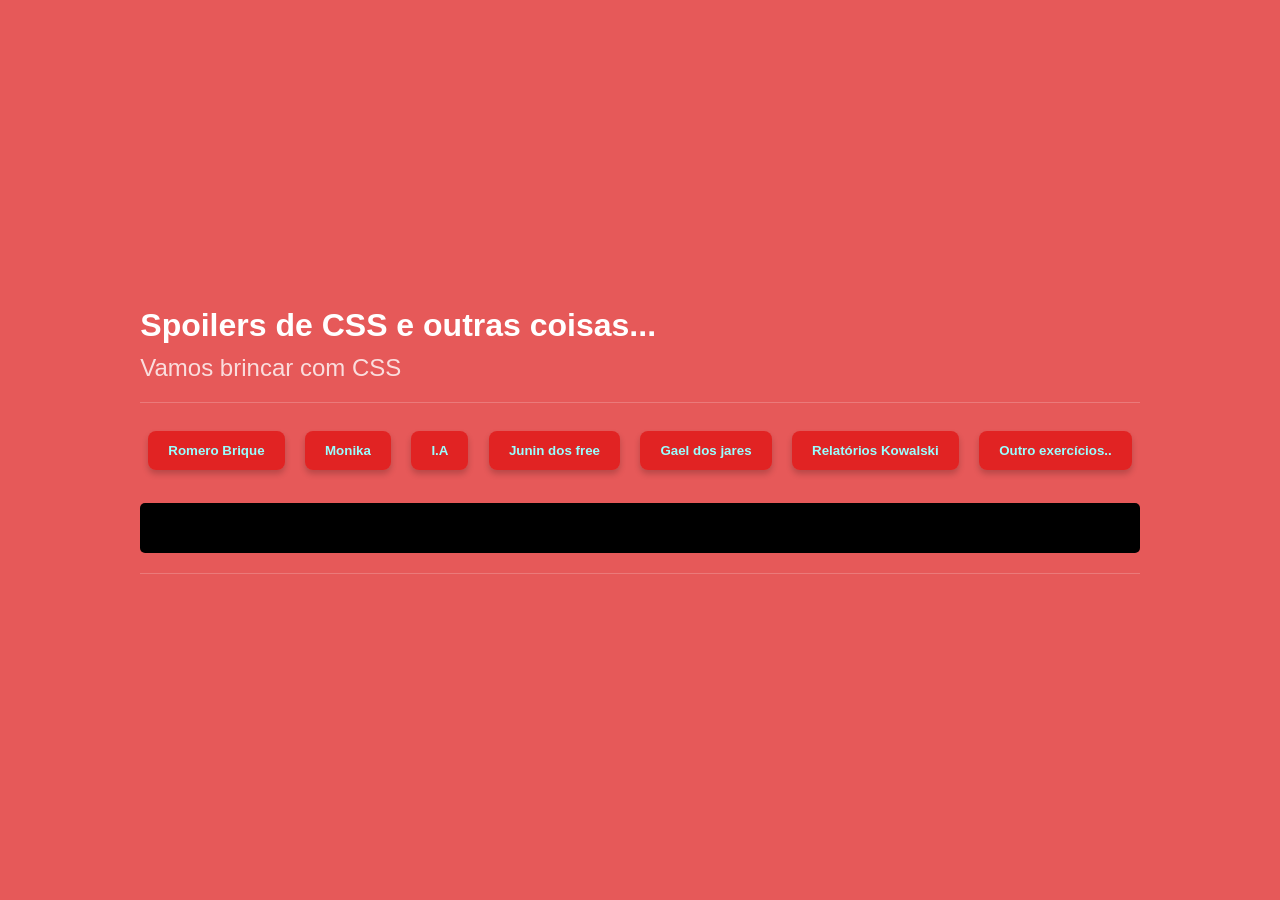
==== 03-CSS/index.html @ e909bf06 "atualizaçao" ====
<!DOCTYPE html>
<html lang="pt-br">
<head>
    <meta charset="UTF-8">
    <meta name="viewport" content="width=device-width, initial-scale=1.0">
    <!-- <link rel="stylesheet" href="style.css"> -->
    <link rel="stylesheet" href="style.css">
    <title>(J.S.A) - CSS</title>
</head>
<body>
   <div class="container>">
    <h1>Spoilers de CSS e outras coisas...</h1>
    <h2>Vamos brincar com CSS</h2>
    <hr>
    <button onclick="calcularPrecoBrique()">Romero Brique</button>
    <button onclick="calcularChances()">Monika</button>
    <button onclick="valorprompt()">I.A</button>
    <button onclick="lucroDosFree()">Junin dos free</button>
    <button onclick="lucroDosJares()">Gael dos jares</button>
    <button onclick="relatoriosKowalski()">Relatórios Kowalski</button>
    <button onclick="">Outro exercícios..</button>
    <output id="resultado"></output>
    <HR>
    </div> 
    <script src="script.js"></script>
</body>
</html>
---- 03-CSS/style.css ----
* {
    margin: 0;
    padding: 0;
    box-sizing: border-box;
}

body {
    background-color: hwb(0 35% 10%);
    font-family: 'Segoe UI', Tahoma, Geneva, Verdana, sans-serif;
    display: flex;
    justify-content: center;
    align-items: center;
    min-height: 100vh;
    color: white;
}

 /* Criando um container para o conteúdo */ 
.container {
    background-color: rgba(255, 255, 255, 0.1); /* Branco com transparência */
    padding: 30px;
    border-radius: 15px;
    box-shadow: 0 10px 30px rgba(0, 0, 0, 0.3);
    text-align: center;
    max-width: 800px;
    backdrop-filter: blur(5px); /* Efeito de vidro embaçado */
}

h1 {
    margin-bottom: 10px;
    font-size: 2rem;
}

h2 {
    font-weight: 300;
    margin-bottom: 20px;
    opacity: 0.8;
}

hr {
    border: none;
    height: 1px;
    background: rgba(255, 255, 255, 0.2);
    margin: 20px 0;
}

/* Estilizando os botões */
button {
    background-color: #e00909a9;
    color: #99FFFF;
    padding: 12px 20px;
    border-radius: 8px;
    border: none;
    margin: 8px;
    cursor: pointer;
    font-weight: bold;
    transition: all 0.3s ease; /* Transição suave */
    box-shadow: 0 4px 6px rgba(0, 0, 0, 0.2);
}

/* Efeito ao passar o mouse */
button:hover {
    background-color: #a6b9b9;
    color: #fc0000e0;
    transform: translateY(-3px); /* Botão sobe um pouquinho */
}

/* Estilizando a saída (output) */
#resultado {
    display: block;
    margin-top: 25px;
    padding: 15px;
    background: #000000;
    color: #d83f24; /* Estilo terminal para combinar com o Courier */
    font-family: 'Courier New', monospace;
    border-radius: 5px;
    min-height: 50px;
}
body {
    /*O caminho da imagem (pode ser um link da internet ou arquivo local) */
    background-image: url(https://i.pinimg.com/1200x/78/58/d7/7858d71705ed4aa1bfef7ab49132a312.jpg);
    
    /*Faz a imagem cobrir a tela inteira sem sobrar espaço branco */
    background-size: cover;
    
    /*Centraliza a imagem */
    background-position: center;
    
    /*Impede que a imagem se repita como um papel de parede antigo */
    background-repeat: no-repeat;
    
    /*Faz a imagem ficar parada enquanto você rola a página */
    background-attachment: fixed;

    /*flex para centralizar seu conteúdo */
    display: flex;
    justify-content: center;
    align-items: center;
    min-height: 100vh;
    font-family: 'Segoe UI', sans-serif;
}
---- 03-CSS/style.css ----
* {
    margin: 0;
    padding: 0;
    box-sizing: border-box;
}

body {
    background-color: hwb(0 35% 10%);
    font-family: 'Segoe UI', Tahoma, Geneva, Verdana, sans-serif;
    display: flex;
    justify-content: center;
    align-items: center;
    min-height: 100vh;
    color: white;
}

 /* Criando um container para o conteúdo */ 
.container {
    background-color: rgba(255, 255, 255, 0.1); /* Branco com transparência */
    padding: 30px;
    border-radius: 15px;
    box-shadow: 0 10px 30px rgba(0, 0, 0, 0.3);
    text-align: center;
    max-width: 800px;
    backdrop-filter: blur(5px); /* Efeito de vidro embaçado */
}

h1 {
    margin-bottom: 10px;
    font-size: 2rem;
}

h2 {
    font-weight: 300;
    margin-bottom: 20px;
    opacity: 0.8;
}

hr {
    border: none;
    height: 1px;
    background: rgba(255, 255, 255, 0.2);
    margin: 20px 0;
}

/* Estilizando os botões */
button {
    background-color: #e00909a9;
    color: #99FFFF;
    padding: 12px 20px;
    border-radius: 8px;
    border: none;
    margin: 8px;
    cursor: pointer;
    font-weight: bold;
    transition: all 0.3s ease; /* Transição suave */
    box-shadow: 0 4px 6px rgba(0, 0, 0, 0.2);
}

/* Efeito ao passar o mouse */
button:hover {
    background-color: #a6b9b9;
    color: #fc0000e0;
    transform: translateY(-3px); /* Botão sobe um pouquinho */
}

/* Estilizando a saída (output) */
#resultado {
    display: block;
    margin-top: 25px;
    padding: 15px;
    background: #000000;
    color: #d83f24; /* Estilo terminal para combinar com o Courier */
    font-family: 'Courier New', monospace;
    border-radius: 5px;
    min-height: 50px;
}
body {
    /*O caminho da imagem (pode ser um link da internet ou arquivo local) */
    background-image: url(https://i.pinimg.com/1200x/78/58/d7/7858d71705ed4aa1bfef7ab49132a312.jpg);
    
    /*Faz a imagem cobrir a tela inteira sem sobrar espaço branco */
    background-size: cover;
    
    /*Centraliza a imagem */
    background-position: center;
    
    /*Impede que a imagem se repita como um papel de parede antigo */
    background-repeat: no-repeat;
    
    /*Faz a imagem ficar parada enquanto você rola a página */
    background-attachment: fixed;

    /*flex para centralizar seu conteúdo */
    display: flex;
    justify-content: center;
    align-items: center;
    min-height: 100vh;
    font-family: 'Segoe UI', sans-serif;
}
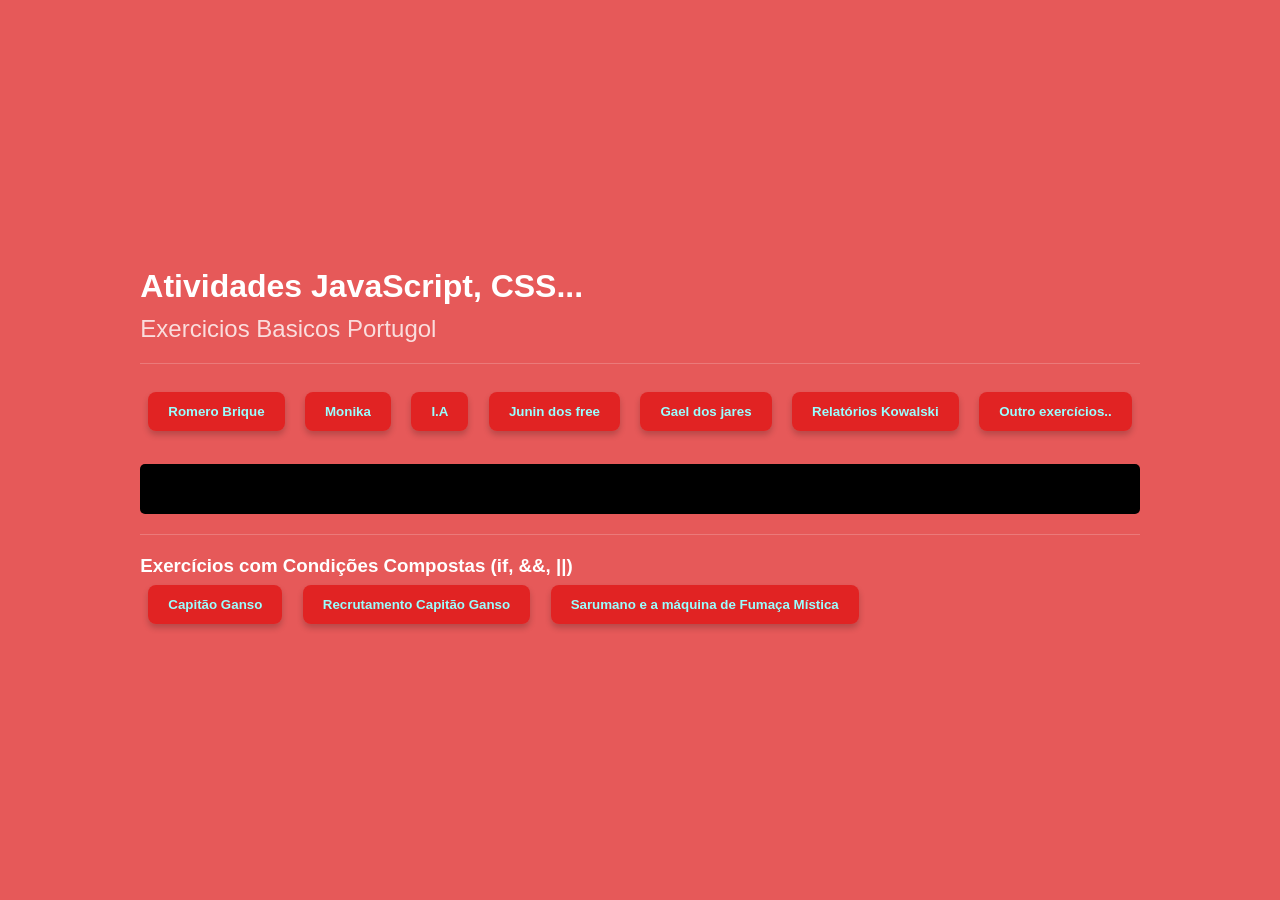
==== commit 69580f7f: "atualizaçao" ====
--- a/03-CSS/index.html
+++ b/03-CSS/index.html
@@ -9,8 +9,8 @@
 </head>
 <body>
    <div class="container>">
-    <h1>Spoilers de CSS e outras coisas...</h1>
-    <h2>Vamos brincar com CSS</h2>
+    <h1>Atividades JavaScript, CSS...</h1>
+    <h2>Exercicios Basicos Portugol</h2>
     <hr>
     <button onclick="calcularPrecoBrique()">Romero Brique</button>
     <button onclick="calcularChances()">Monika</button>
@@ -21,6 +21,10 @@
     <button onclick="">Outro exercícios..</button>
     <output id="resultado"></output>
     <HR>
+        <h3>Exercícios com Condições Compostas (if, &&, ||)</h3>
+    <button onclick="verificarProvisoes()">Capitão Ganso</button>
+    <button onclick="TestarRecrutamento()">Recrutamento Capitão Ganso</button>
+    <button onclick="condiçaoFumaçaMistica()">Sarumano e a máquina de Fumaça Mística</button>
     </div> 
     <script src="script.js"></script>
 </body>
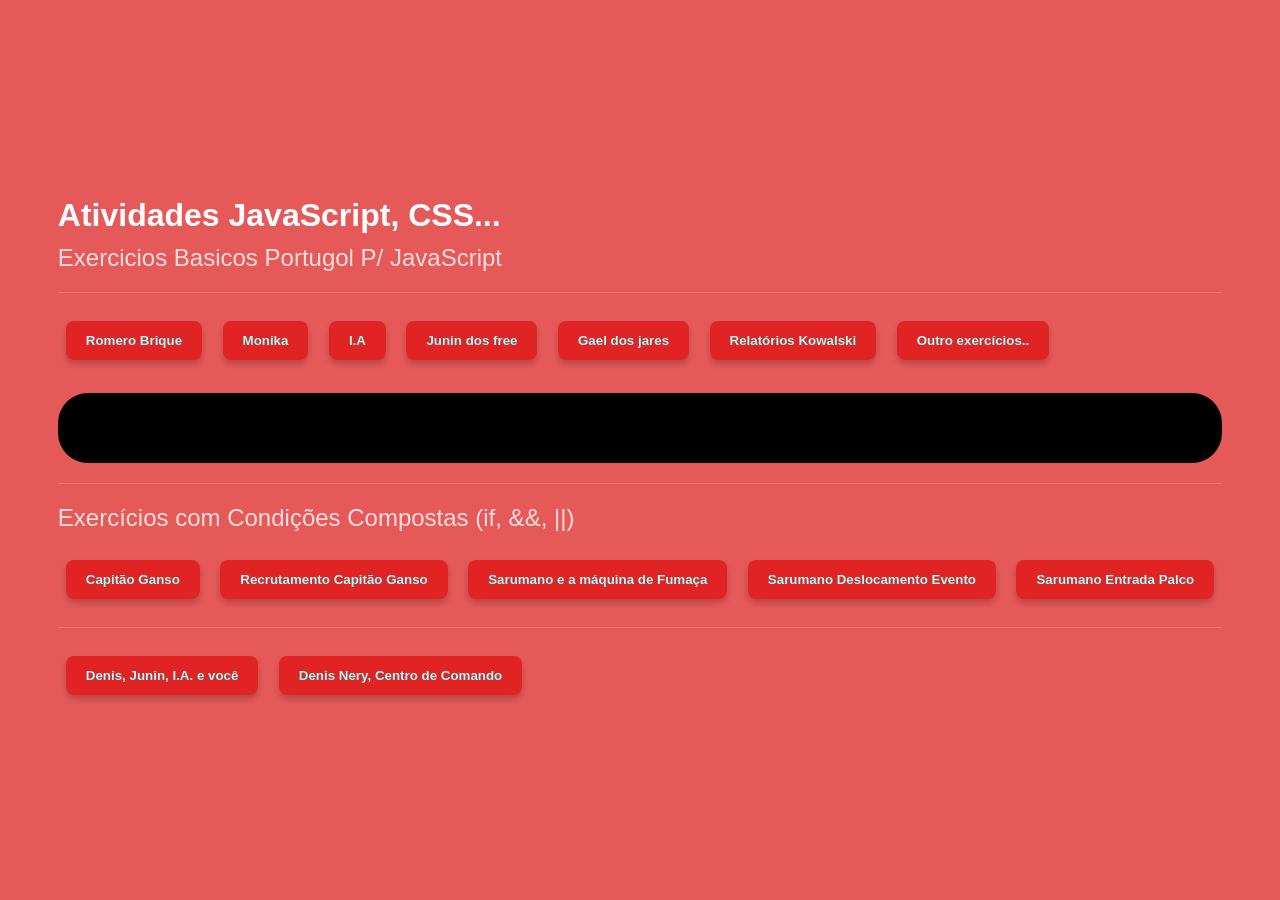
==== commit 1479f9f6: "atualizaçao" ====
--- a/03-CSS/index.html
+++ b/03-CSS/index.html
@@ -10,7 +10,7 @@
 <body>
    <div class="container>">
     <h1>Atividades JavaScript, CSS...</h1>
-    <h2>Exercicios Basicos Portugol</h2>
+    <h2>Exercicios Basicos Portugol P/ JavaScript</h2>
     <hr>
     <button onclick="calcularPrecoBrique()">Romero Brique</button>
     <button onclick="calcularChances()">Monika</button>
@@ -21,10 +21,15 @@
     <button onclick="">Outro exercícios..</button>
     <output id="resultado"></output>
     <HR>
-        <h3>Exercícios com Condições Compostas (if, &&, ||)</h3>
+        <h2>Exercícios com Condições Compostas (if, &&, ||)</h3>
     <button onclick="verificarProvisoes()">Capitão Ganso</button>
     <button onclick="TestarRecrutamento()">Recrutamento Capitão Ganso</button>
-    <button onclick="condiçaoFumaçaMistica()">Sarumano e a máquina de Fumaça Mística</button>
+    <button onclick="condiçaoFumaçaMistica()">Sarumano e a máquina de Fumaça</button>
+    <button onclick="deslocarEvento()">Sarumano Deslocamento Evento</button>
+    <button onclick="entradaPalco()">Sarumano Entrada Palco</button>
+    <hr>
+    <button onclick="SistemaTransporte()">Denis, Junin, I.A. e você</button>
+    <button onclick="acessarCentrodeComando()">Denis Nery, Centro de Comando</button>
     </div> 
     <script src="script.js"></script>
 </body>
--- a/03-CSS/style.css
+++ b/03-CSS/style.css
@@ -70,10 +70,10 @@
     margin-top: 25px;
     padding: 15px;
     background: #000000;
-    color: #d83f24; /* Estilo terminal para combinar com o Courier */
+    color: #ffffff; /* Estilo terminal para combinar com o Courier */
     font-family: 'Courier New', monospace;
-    border-radius: 5px;
-    min-height: 50px;
+    border-radius: 30px;
+    min-height: 70px;
 }
 body {
     /*O caminho da imagem (pode ser um link da internet ou arquivo local) */
@@ -97,4 +97,16 @@
     align-items: center;
     min-height: 100vh;
     font-family: 'Segoe UI', sans-serif;
+}
+:single-button {
+    background-color: #ecdcdc;
+    color: #99FFFF;
+    padding: 12px 20px;
+    border-radius: 8px;
+    border: none;
+    margin: 8px;
+    cursor: pointer;
+    font-weight: bold;
+    transition: all 0.3s ease; /* Transição suave */
+    box-shadow: 0 4px 6px rgba(0, 0, 0, 0.2);
 }
--- a/03-CSS/style.css
+++ b/03-CSS/style.css
@@ -70,10 +70,10 @@
     margin-top: 25px;
     padding: 15px;
     background: #000000;
-    color: #d83f24; /* Estilo terminal para combinar com o Courier */
+    color: #ffffff; /* Estilo terminal para combinar com o Courier */
     font-family: 'Courier New', monospace;
-    border-radius: 5px;
-    min-height: 50px;
+    border-radius: 30px;
+    min-height: 70px;
 }
 body {
     /*O caminho da imagem (pode ser um link da internet ou arquivo local) */
@@ -97,4 +97,16 @@
     align-items: center;
     min-height: 100vh;
     font-family: 'Segoe UI', sans-serif;
+}
+:single-button {
+    background-color: #ecdcdc;
+    color: #99FFFF;
+    padding: 12px 20px;
+    border-radius: 8px;
+    border: none;
+    margin: 8px;
+    cursor: pointer;
+    font-weight: bold;
+    transition: all 0.3s ease; /* Transição suave */
+    box-shadow: 0 4px 6px rgba(0, 0, 0, 0.2);
 }
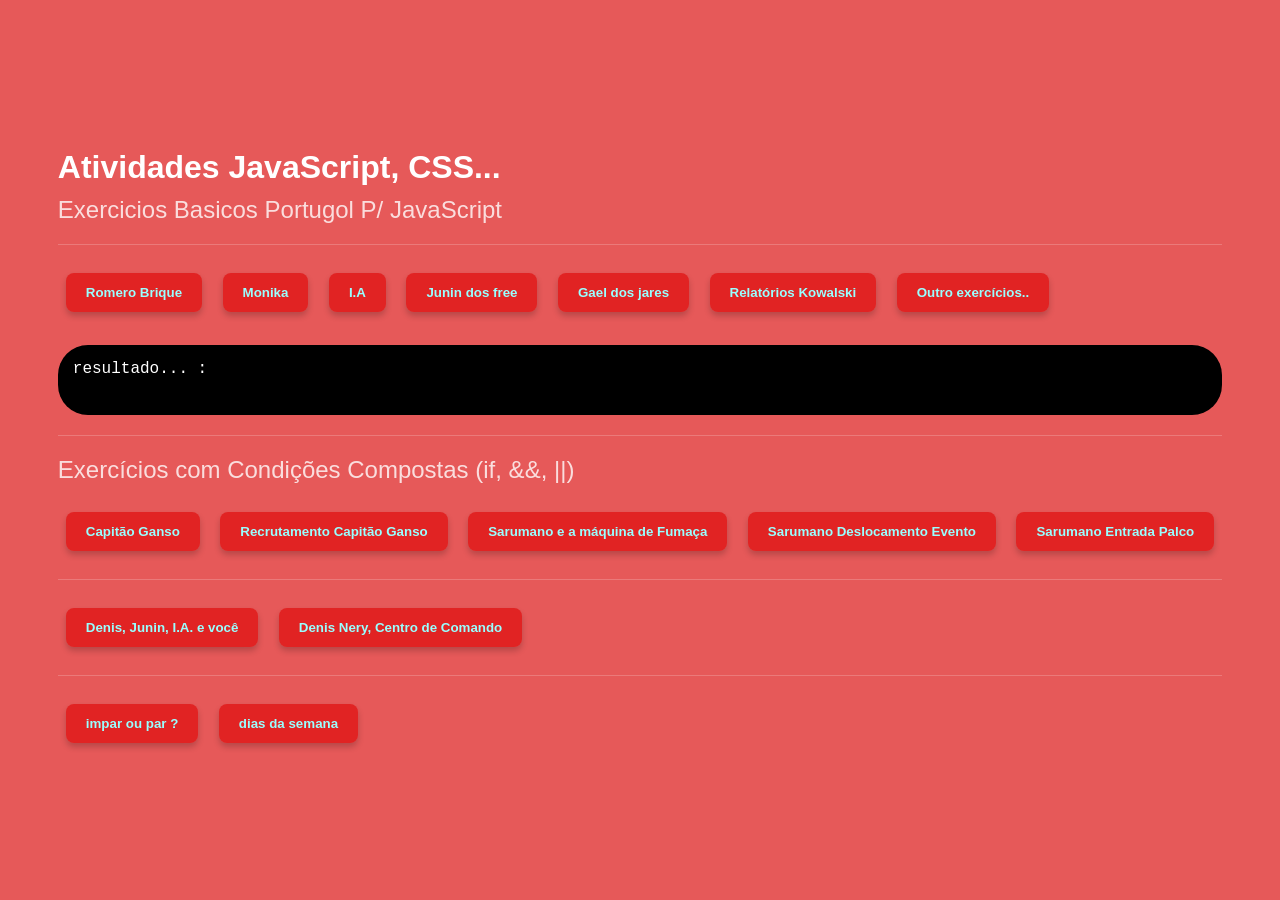
==== commit b993191d: "atualizaçao" ====
--- a/03-CSS/index.html
+++ b/03-CSS/index.html
@@ -3,8 +3,8 @@
 <head>
     <meta charset="UTF-8">
     <meta name="viewport" content="width=device-width, initial-scale=1.0">
-    <!-- <link rel="stylesheet" href="style.css"> -->
     <link rel="stylesheet" href="style.css">
+     <!-- <link rel="stylesheet" href="style2.css"> -->
     <title>(J.S.A) - CSS</title>
 </head>
 <body>
@@ -19,7 +19,7 @@
     <button onclick="lucroDosJares()">Gael dos jares</button>
     <button onclick="relatoriosKowalski()">Relatórios Kowalski</button>
     <button onclick="">Outro exercícios..</button>
-    <output id="resultado"></output>
+    <output id="resultado">resultado... :</output>
     <HR>
         <h2>Exercícios com Condições Compostas (if, &&, ||)</h3>
     <button onclick="verificarProvisoes()">Capitão Ganso</button>
@@ -30,6 +30,9 @@
     <hr>
     <button onclick="SistemaTransporte()">Denis, Junin, I.A. e você</button>
     <button onclick="acessarCentrodeComando()">Denis Nery, Centro de Comando</button>
+    <hr>
+    <button onclick="calcularParImpar()">impar ou par ?</button>
+    <button onclick="mostrarDiaDaSemana()">dias da semana</button>
     </div> 
     <script src="script.js"></script>
 </body>
--- a/03-CSS/style.css
+++ b/03-CSS/style.css
@@ -45,7 +45,7 @@
 
 /* Estilizando os botões */
 button {
-    background-color: #e00909a9;
+    background-color: rgb(224, 9, 9, 0.663);
     color: #99FFFF;
     padding: 12px 20px;
     border-radius: 8px;
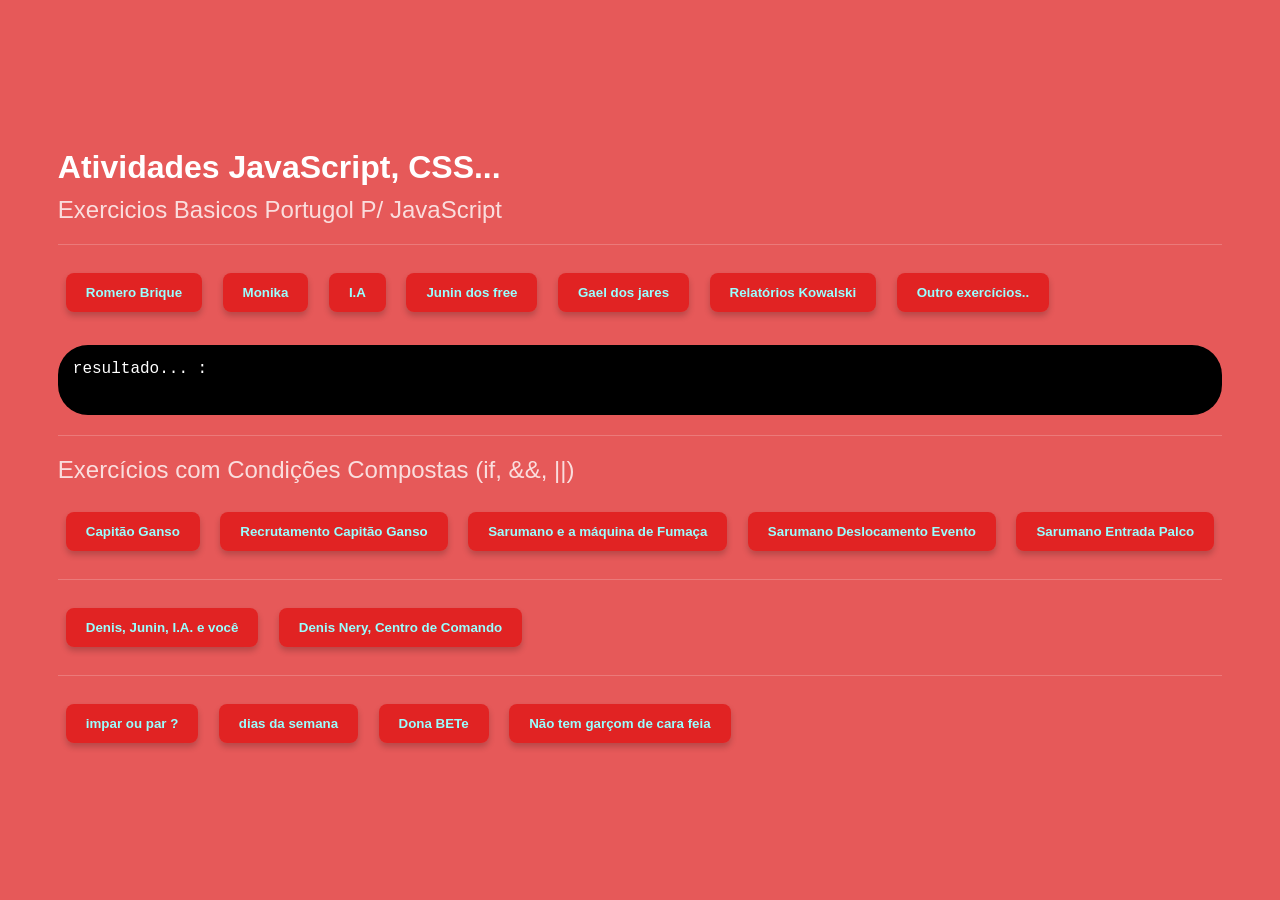
==== commit c60cf2cc: "atualizaçao" ====
--- a/03-CSS/index.html
+++ b/03-CSS/index.html
@@ -33,6 +33,8 @@
     <hr>
     <button onclick="calcularParImpar()">impar ou par ?</button>
     <button onclick="mostrarDiaDaSemana()">dias da semana</button>
+    <button onclick="calcularFaturamento()">Dona BETe</button>
+    <button onclick="linhacredito()">Não tem garçom de cara feia</button>
     </div> 
     <script src="script.js"></script>
 </body>
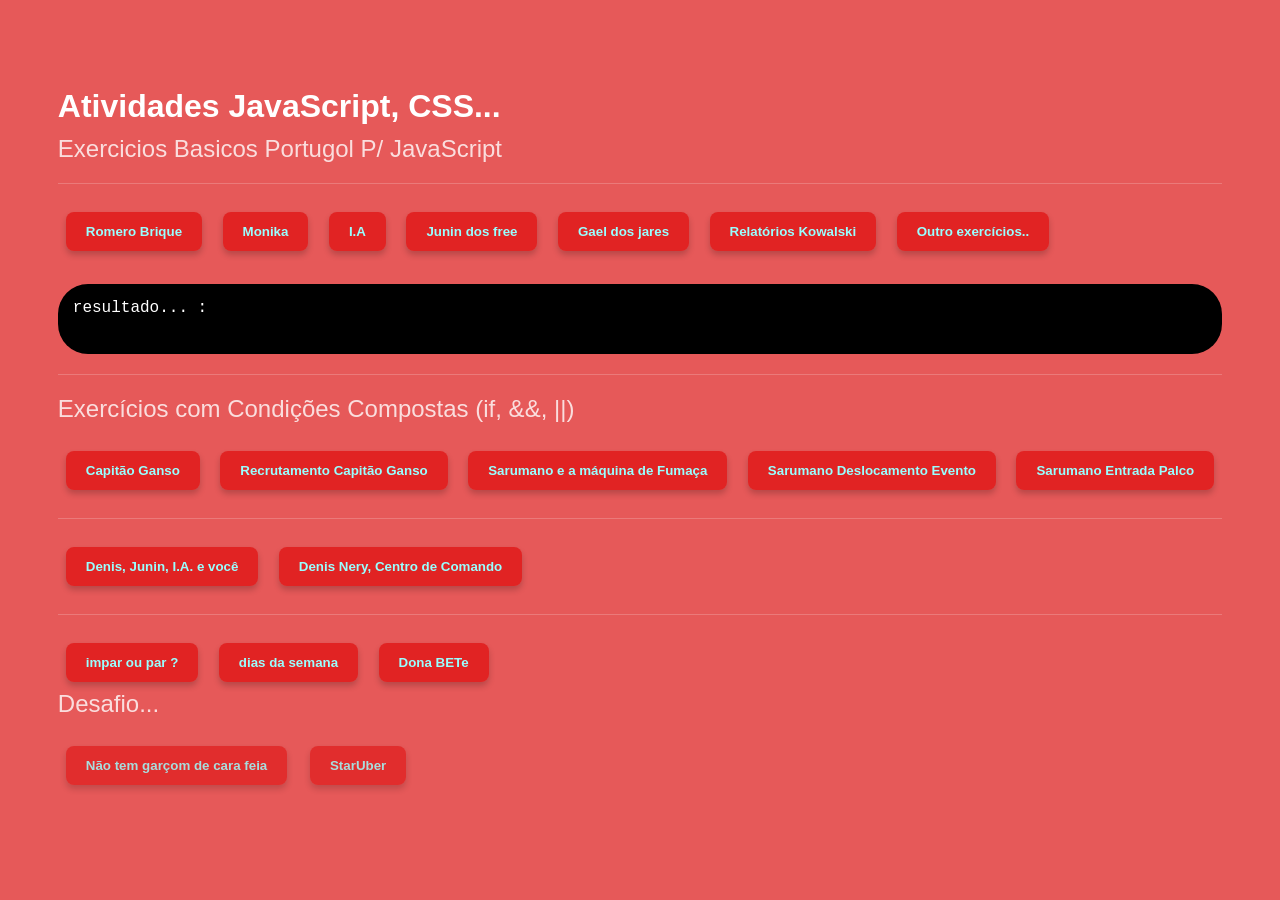
==== commit 2f12402f: "atualizaçao" ====
--- a/03-CSS/index.html
+++ b/03-CSS/index.html
@@ -34,7 +34,9 @@
     <button onclick="calcularParImpar()">impar ou par ?</button>
     <button onclick="mostrarDiaDaSemana()">dias da semana</button>
     <button onclick="calcularFaturamento()">Dona BETe</button>
+    <h2>Desafio...<h2>
     <button onclick="linhacredito()">Não tem garçom de cara feia</button>
+    <button onclick="starUber()">StarUber</button>
     </div> 
     <script src="script.js"></script>
 </body>
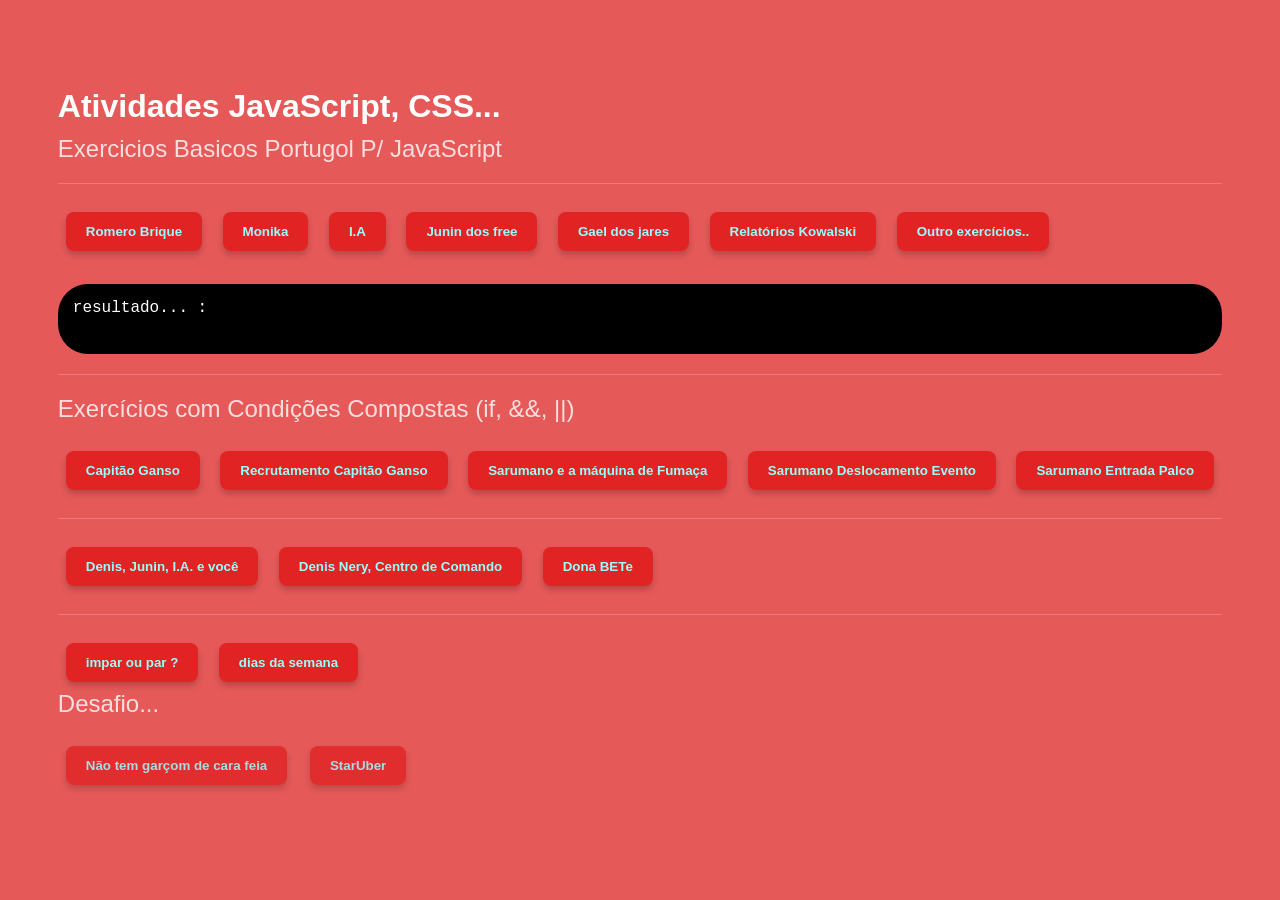
==== commit ee5b54c5: "atulizacao" ====
--- a/03-CSS/index.html
+++ b/03-CSS/index.html
@@ -30,10 +30,10 @@
     <hr>
     <button onclick="SistemaTransporte()">Denis, Junin, I.A. e você</button>
     <button onclick="acessarCentrodeComando()">Denis Nery, Centro de Comando</button>
+    <button onclick="calcularFaturamento()">Dona BETe</button>
     <hr>
     <button onclick="calcularParImpar()">impar ou par ?</button>
     <button onclick="mostrarDiaDaSemana()">dias da semana</button>
-    <button onclick="calcularFaturamento()">Dona BETe</button>
     <h2>Desafio...<h2>
     <button onclick="linhacredito()">Não tem garçom de cara feia</button>
     <button onclick="starUber()">StarUber</button>
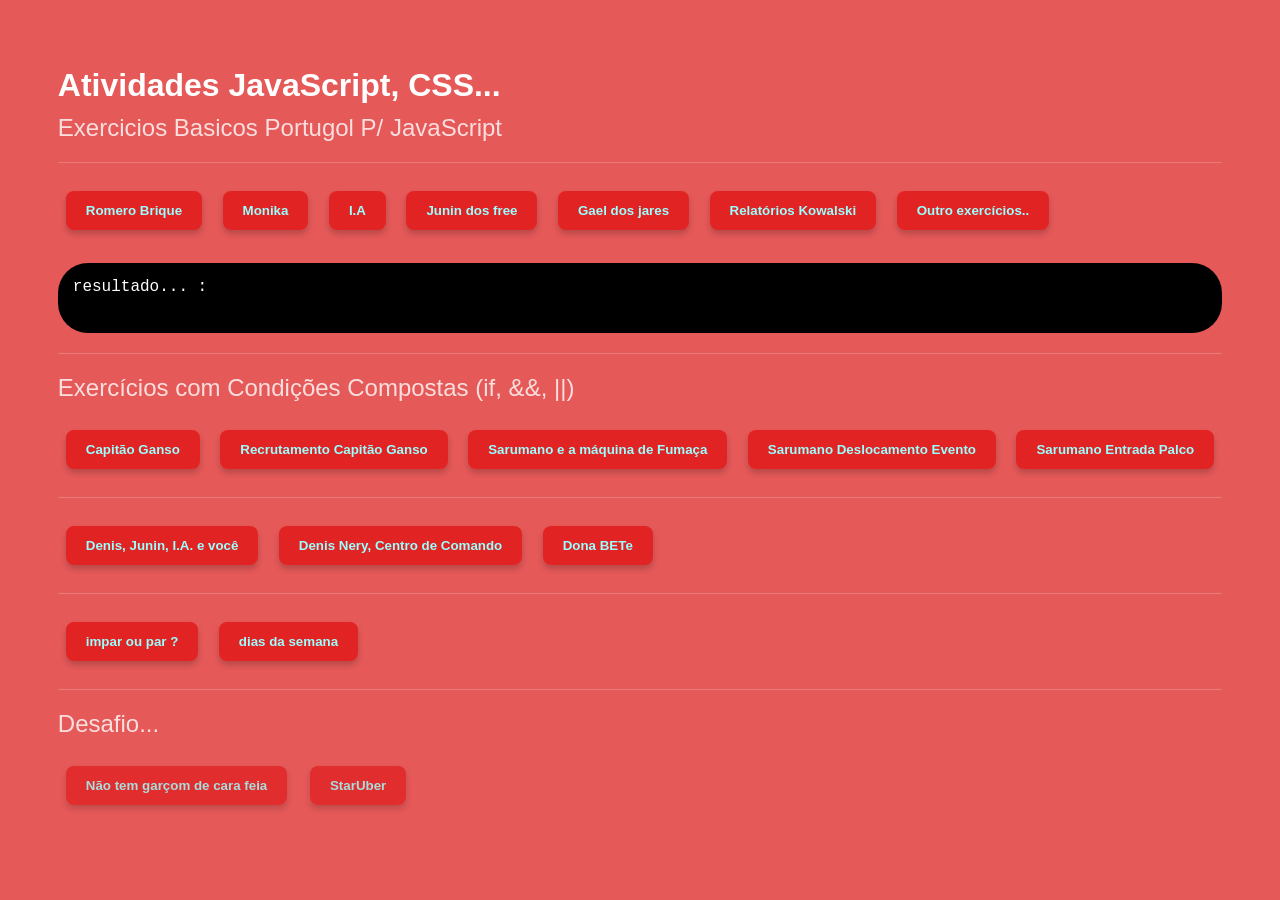
==== commit 5245b576: "atualizacao" ====
--- a/03-CSS/index.html
+++ b/03-CSS/index.html
@@ -34,6 +34,7 @@
     <hr>
     <button onclick="calcularParImpar()">impar ou par ?</button>
     <button onclick="mostrarDiaDaSemana()">dias da semana</button>
+    <hr>
     <h2>Desafio...<h2>
     <button onclick="linhacredito()">Não tem garçom de cara feia</button>
     <button onclick="starUber()">StarUber</button>
--- a/03-CSS/style.css
+++ b/03-CSS/style.css
@@ -76,7 +76,7 @@
     min-height: 70px;
 }
 body {
-    /*O caminho da imagem (pode ser um link da internet ou arquivo local) */
+    /*O caminho da imagem () */
     background-image: url(https://i.pinimg.com/1200x/78/58/d7/7858d71705ed4aa1bfef7ab49132a312.jpg);
     
     /*Faz a imagem cobrir a tela inteira sem sobrar espaço branco */
@@ -97,16 +97,4 @@
     align-items: center;
     min-height: 100vh;
     font-family: 'Segoe UI', sans-serif;
-}
-:single-button {
-    background-color: #ecdcdc;
-    color: #99FFFF;
-    padding: 12px 20px;
-    border-radius: 8px;
-    border: none;
-    margin: 8px;
-    cursor: pointer;
-    font-weight: bold;
-    transition: all 0.3s ease; /* Transição suave */
-    box-shadow: 0 4px 6px rgba(0, 0, 0, 0.2);
 }
